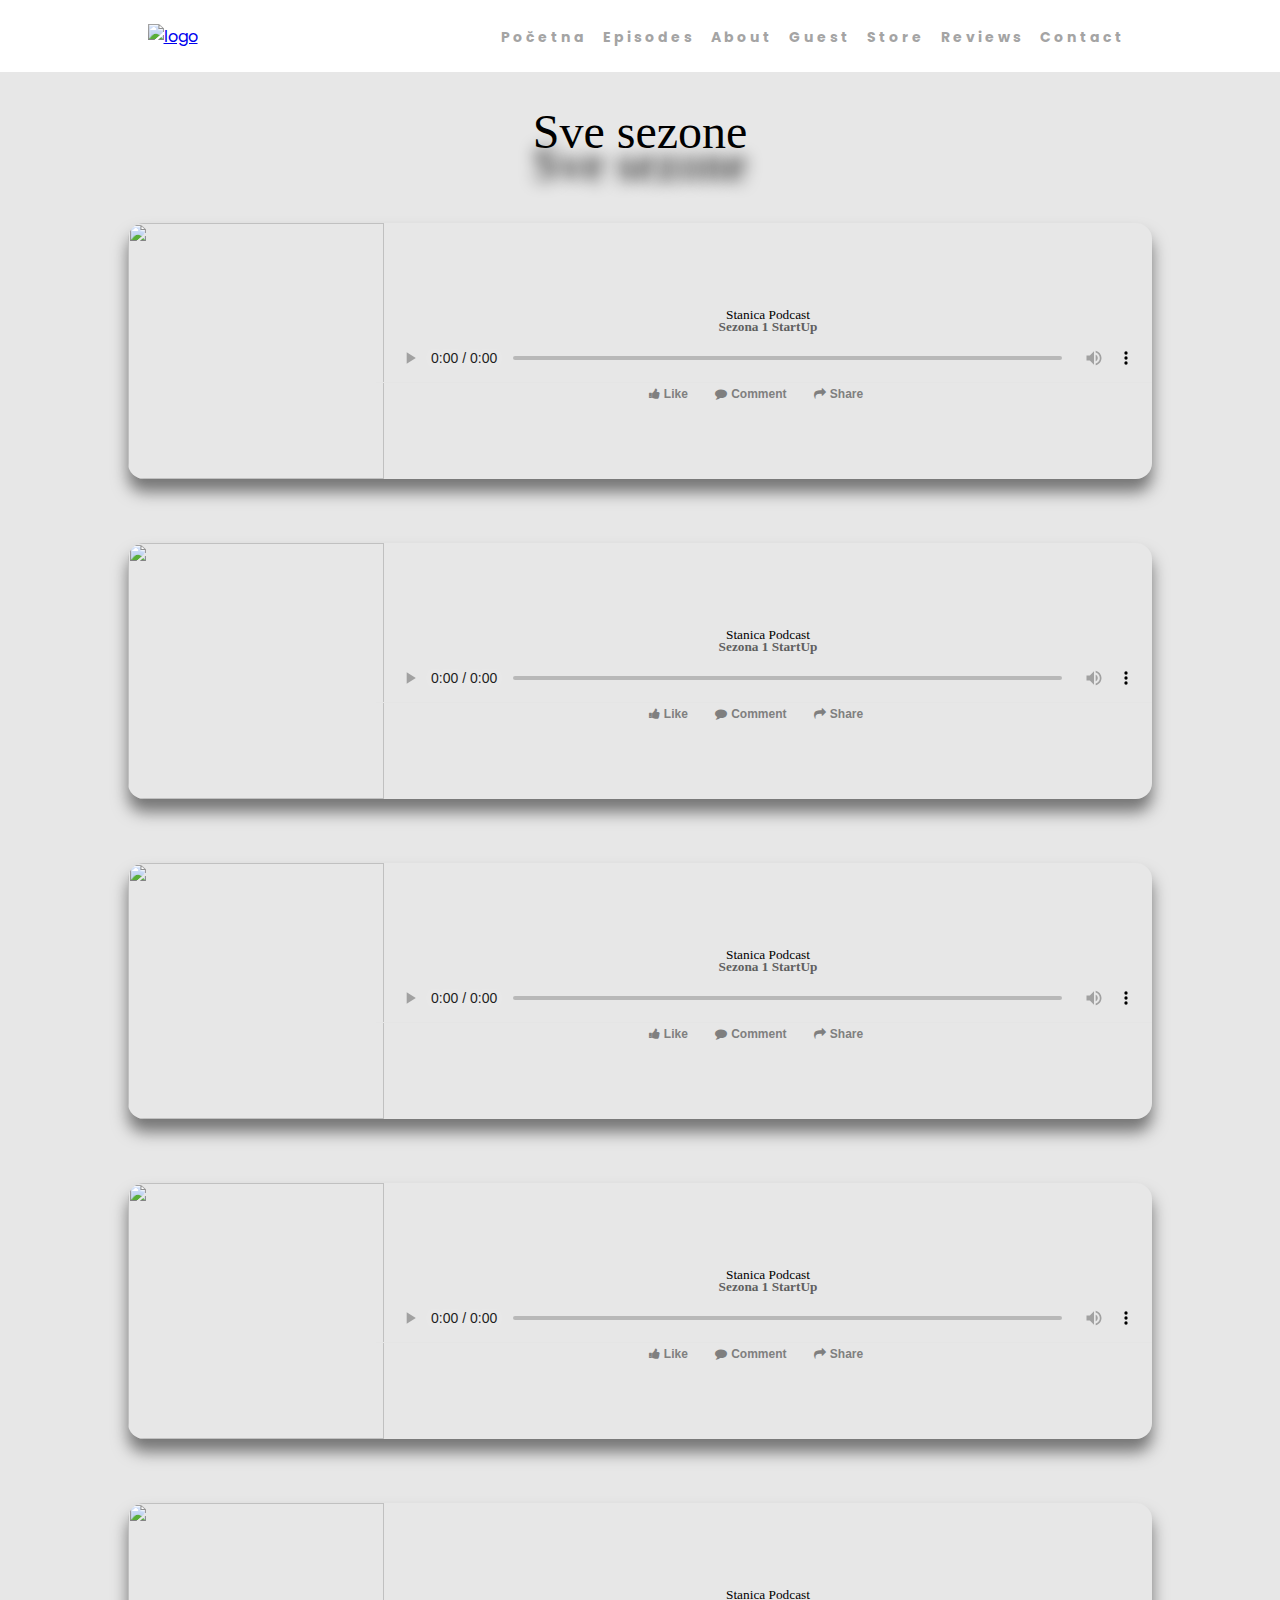
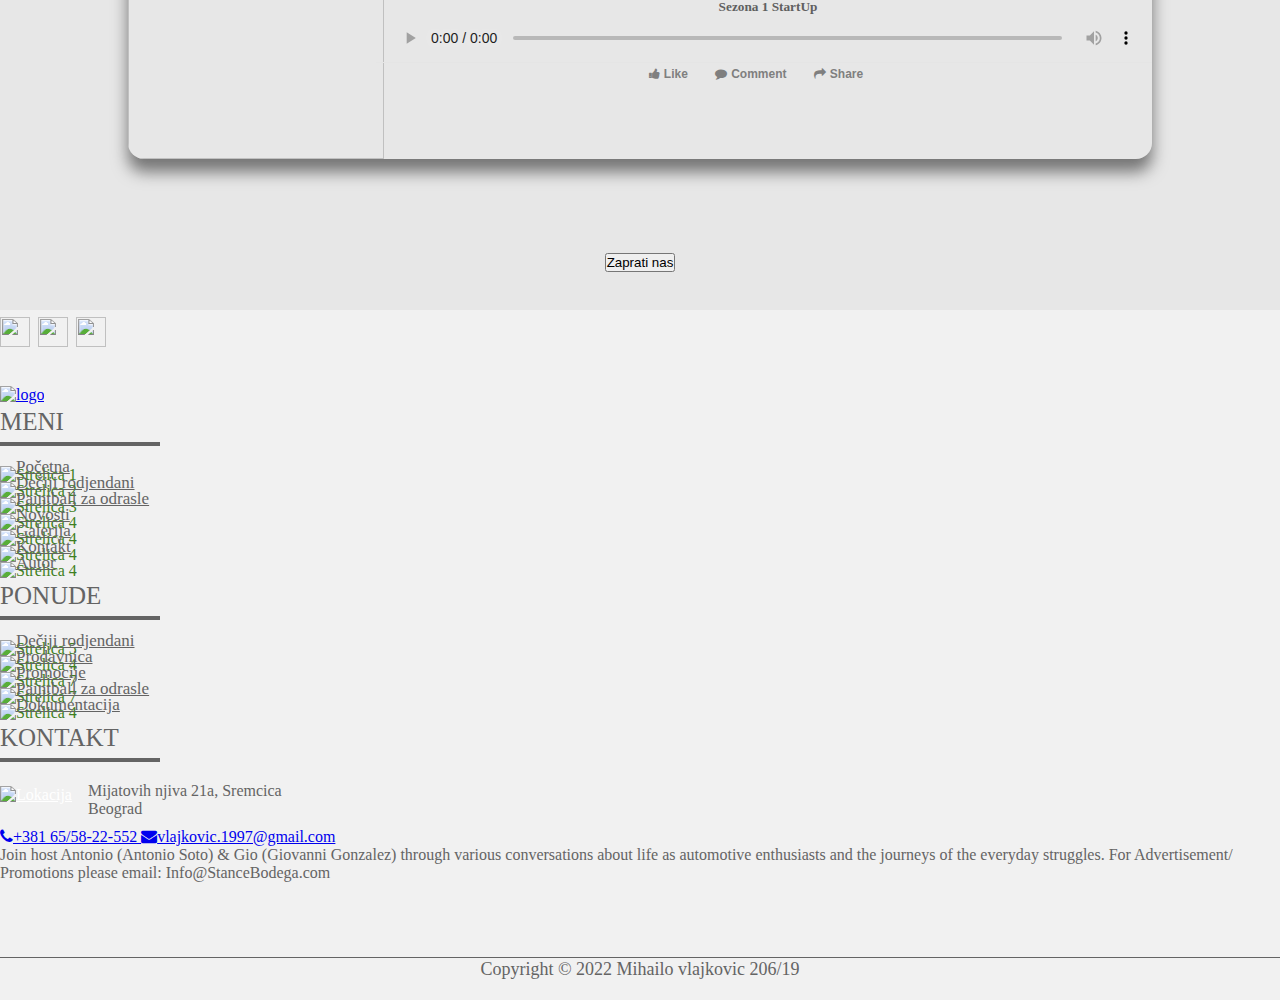
==== epizode.html @ 4d664a3c "Add files via upload" ====
<!DOCTYPE html>
<html lang="en">
    <head>
        <meta charset="UTF-8">
        <meta http-equiv="X-UA-Compatible" content="IE=edge">
        <meta name="viewport" content="width=device-width, initial-scale=1.0">
        <title>Sezone | Stanica Podcast</title>
        <link rel="stylesheet" href="assets/css/style.css" type="text/css">
        <link rel="stylesheet" href="https://cdn.jsdelivr.net/npm/bootstrap@4.5.3/dist/css/bootstrap.min.css" 
        integrity="sha384-TX8t27EcRE3e/ihU7zmQxVncDAy5uIKz4rEkgIXeMed4M0jlfIDPvg6uqKI2xXr2" 
        crossorigin="anonymous">
        <link rel="stylesheet" href="https://netdna.bootstrapcdn.com/font-awesome/4.0.3/css/font-awesome.css">
        <link rel="stylesheet" href="path/to/font-awesome/css/font-awesome.min.css">
        <link rel="preconnect" href="https://fonts.googleapis.com"><link rel="preconnect" href="https://fonts.gstatic.com" crossorigin><link href="https://fonts.googleapis.com/css2?family=Poppins:wght@200&display=swap" rel="stylesheet">
        <link rel="icon" href="img/stance.jpg" type="image/x-icon">
        <script src="https://ajax.aspnetcdn.com/ajax/jQuery/jquery-3.6.0.js"></script>
    </head>
    <body>
        <nav id="nav">
            <div class="logo">
                <a href="index.html"><img src="img/stan.png" alt="logo"></a>
            </div>
            <ul class="nav-links">
                <li><a href="index.html">Početna</a></li>
                <li><a href="epizode.html">Episodes</a></li>
                <li><a href="#">About</a></li>
                <li><a href="#">Guest</a></li>
                <li><a href="#">Store</a></li>
                <li><a href="#">Reviews</a></li>
                <li><a href="#">Contact</a></li>
            </ul>
            <div class="burger">
                <div class="line1"></div>
                <div class="line2"></div>
                <div class="line3"></div>
            </div>
        </nav>
        
        <div class="container-fluid pt-5" id="epizode">
            <div class="heading">Sve sezone</div>
            <div class="podcast-container">
                <div class="box">
                    <div class="image">
                        <img src="img/stance.jpg" alt="">
                    </div>
                    <div class="podcast">
                        <p class="card-text"><small class="text-muted">Stanica Podcast</small></p>
                        <h5 class="card-title"><b>Sezona 1 StartUp</b></h5>
                        <audio src="audio/Chase Atlantic - _Church_ (Official Music Video).webm" controls></audio>
                        <div class="social" id="social-sredina">
                            <div class="social-content center-block"></div>
                            <div class="social-buttons">
                              <span><i class="fa fa-thumbs-up"></i>Like</span>
                              <span><i class="fa fa-comment"></i>Comment</span>
                              <span><i class="fa fa-share"></i>Share</span></div>
                          </div>
                    </div>
                </div>
            </div>

            <div class="podcast-container">
                <div class="box">
                    <div class="image">
                        <img src="img/stance.jpg" alt="">
                    </div>
                    <div class="podcast">
                        <p class="card-text"><small class="text-muted">Stanica Podcast</small></p>
                        <h5 class="card-title"><b>Sezona 1 StartUp</b></h5>
                        <audio src="audio/Chase Atlantic - _Church_ (Official Music Video).webm" controls></audio>
                        <div class="social" id="social-sredina">
                            <div class="social-content center-block"></div>
                            <div class="social-buttons">
                              <span><i class="fa fa-thumbs-up"></i>Like</span>
                              <span><i class="fa fa-comment"></i>Comment</span>
                              <span><i class="fa fa-share"></i>Share</span></div>
                          </div>
                    </div>
                </div>
            </div>

            <div class="podcast-container">
                <div class="box">
                    <div class="image">
                        <img src="img/stance.jpg" alt="">
                    </div>
                    <div class="podcast">
                        <p class="card-text"><small class="text-muted">Stanica Podcast</small></p>
                        <h5 class="card-title"><b>Sezona 1 StartUp</b></h5>
                        <audio src="audio/Chase Atlantic - _Church_ (Official Music Video).webm" controls></audio>
                        <div class="social" id="social-sredina">
                            <div class="social-content center-block"></div>
                            <div class="social-buttons">
                              <span><i class="fa fa-thumbs-up"></i>Like</span>
                              <span><i class="fa fa-comment"></i>Comment</span>
                              <span><i class="fa fa-share"></i>Share</span></div>
                          </div>
                    </div>
                </div>
            </div>


            <div class="podcast-container">
                <div class="box">
                    <div class="image">
                        <img src="img/stance.jpg" alt="">
                    </div>
                    <div class="podcast">
                        <p class="card-text"><small class="text-muted">Stanica Podcast</small></p>
                        <h5 class="card-title"><b>Sezona 1 StartUp</b></h5>
                        <audio src="audio/Chase Atlantic - _Church_ (Official Music Video).webm" controls></audio>
                        <div class="social" id="social-sredina">
                            <div class="social-content center-block"></div>
                            <div class="social-buttons">
                              <span><i class="fa fa-thumbs-up"></i>Like</span>
                              <span><i class="fa fa-comment"></i>Comment</span>
                              <span><i class="fa fa-share"></i>Share</span></div>
                          </div>
                    </div>
                </div>
            </div>


            <div class="podcast-container">
                <div class="box">
                    <div class="image">
                        <img src="img/stance.jpg" alt="">
                    </div>
                    <div class="podcast">
                        <p class="card-text"><small class="text-muted">Stanica Podcast</small></p>
                        <h5 class="card-title"><b>Sezona 1 StartUp</b></h5>
                        <audio src="audio/Chase Atlantic - _Church_ (Official Music Video).webm" controls></audio>
                        <div class="social" id="social-sredina">
                            <div class="social-content center-block"></div>
                            <div class="social-buttons">
                              <span><i class="fa fa-thumbs-up"></i>Like</span>
                              <span><i class="fa fa-comment"></i>Comment</span>
                              <span><i class="fa fa-share"></i>Share</span></div>
                          </div>
                    </div>
                </div>
            </div>
        
            <div class="heading">
                <button class="btn btn-dark btn-lg center-block loadMore">Zaprati nas</button>
            </div>


        <!--Footer-->
        <!--FOOTER-->
        <footer>
            <div class="footer ">
                <div class="container">
                    <div class="row">
                        <div class="col-xl-12 col-lg-12 col-md-12 col-sm-12 ">
                            <div class="row">
                                <div class="col-xl-3 col-lg-3 col-md-6 col-sm-6 ">
                                    <div class="address">
                                        <ul class="social_link">
                                            <li><a href="https://www.facebook.com/Paintball-zone-782758795267621"><img src="img/fb.png"></a></li>
                                            <!-- <li><a href="#!"><img src="icon/tw.png"></a></li> -->
                                            <li><a href="https://www.instagram.com/paintballsremcica/?hl=sr"><img src="img/lin(2).png"></a></li>
                                            <li><a href="mailto:vlajkovic.1997@gmail.com"><img src="img/instagram.png"></a></li>
                                        </ul>
                                        <div class="logo">
                                            <a href="index.php"> <img src="img/stan.png" alt="logo"/></a>
                                        </div>
                                    </div>
                                </div>
                                <div class="col-lg-3 col-md-6 col-sm-6">
                                    <div class="address">
                                        <h3>Meni </h3>
                                        <ul class="Menu_footer">
                                            <li><img src="img/3.png" alt="Strelica 1"> <a href="index.php" id="active">Početna</a> </li>
                                            <li><img src="img/3.png" alt="Strelica 2"> <a href="rodjendani.php">Dečiji rodjendani</a> </li>
                                            <li><img src="img/3.png" alt="Strelica 3"> <a href="regularni-paintball.php">Paintball za odrasle</a> </li>
                                            <li><img src="img/3.png" alt="Strelica 4"> <a href="blog.php">Novosti</a> </li>
                                            <li><img src="img/3.png" alt="Strelica 4"> <a href="galerija.php">Galerija</a> </li>
                                            <li><img src="img/3.png" alt="Strelica 4"> <a href="kontakt.php">Kontakt</a> </li>
                                            <li><img src="img/3.png" alt="Strelica 4"> <a href="autor.php">Autor</a> </li>
                                        </ul>
                                    </div>
                                </div>
                                <div class="col-lg-3 col-md-6 col-sm-6">
                                    <div class="address">
                                        <h3>Ponude</h3>
                                        <ul class="Links_footer">
                                            <li class="active"><img src="img/3.png" alt="Strelica 5"> <a href="rodjendani.php">Dečiji rodjendani</a></li>
                                            <li><img src="img/3.png" alt="Strelica 4"> <a href="paintball-shop.php">Prodavnica</a> </li>
                                            <li><img src="img/3.png" alt="Strelica 7"> <a href="airsoft.html">Promocije</a> </li>
                                            <li><img src="img/3.png" alt="Strelica 7"> <a href="regularni-paintball.php">Paintball za odrasle</a> </li>
                                            <li><img src="img/3.png" alt="Strelica 4"> <a href="DOKUMENTACIJA.pdf">Dokumentacija</a> </li>
                                        </ul>
                                    </div>
                                </div>

                                <div class="col-lg-3 col-md-6 col-sm-6 ">
                                    <div class="address">
                                        <h3>KONTAKT </h3>
                                        <ul class="loca">
                                            <li>
                                                <a href="kontakt.html"><img src="img/loc.png" alt="Lokacija" /></a>Mijatovih njiva 21a, Sremcica
                                                <br>Beograd</li>
                                            <!-- <li>
                                                <a href="#"><img src="icon/email.png" alt="#" /></a>sportname99@gmail.com </li>
                                            <li>
                                                <a href="kontakt.html"><img src="icon/call.png" alt="#" /></a>+381 63/83-02-755</li> -->
                                        </ul>
                                        <a href="tel:+381 65/58-22-552" class="tm-contact-link">
                                            <i class="fa fa-phone tm-contact-icon"></i>+381 65/58-22-552
                                        </a>
                                        <a href="mailto:vlajkovic.1997@gmail.com" class="tm-contact-link">
                                            <i class="fa fa-envelope tm-contact-icon"></i>vlajkovic.1997@gmail.com
                                        </a>
                                    </div>
                                </div>
                                <div class="card-body">
                                    <p class="card-text">Join host Antonio (Antonio Soto) &amp; Gio (Giovanni Gonzalez) through various conversations about life as automotive enthusiasts and the journeys of the everyday struggles. For Advertisement/ Promotions please email: Info@StanceBodega.com</p>
                                </div>
                            </div>
                        </div>

                    </div>

                </div>
                <div class="copyright">
                    <div class="container">
                        <p>Copyright © 2022 Mihailo vlajkovic 206/19</a>
                    </div>
                </div>
            </div>
        </footer>
    </body>
</html>
---- assets/css/style.css ----
*{
    margin: 0px;
    padding: 0px;
    box-sizing: border-box;
}

#nav{
    display: flex;
    justify-content: space-around;
    align-items: center;
    min-height: 8vh;
    font-family: 'Poppins', sans-serif;
}


.logo img{
    width: 180px;
    height: 180px;
}

.nav-links{
    display: flex;
    justify-content: space-around;
    width: 50%;
}

.nav-links li{
    list-style-type: none;
}

.nav-links a{
    color: rgb(164, 164, 164);
    text-decoration: none;
    letter-spacing: 3px;
    font-weight: bold;
    font-size: 14px;
}

.burger{
    display: none;
    cursor: pointer;
}

.burger div{
    width: 25px;
    height: 3px;
    background-color: rgb(164, 164, 164);
    margin: 5px;
}


@media screen and (max-width: 1024px) {
    .nav-links{
        width: 60%;
    }
}

@media screen and (max-width: 768px) {
    body{
        overflow-x: hidden;
    }
    #proba{
        display: block !important;
    }
    #nestani{
        display: none;
    }
    .nav-links{
        position: absolute;
        right: 0px;
        height: 92vh;
        top: 22vh;
        background-color: rgb(44, 91, 78);
        display: flex;
        flex-direction: column;
        align-items: center;
        width: 50%;
        transform: translateX(100%);
        transition: transform 0.5s ease-in;
    }
    .nav-links li{
        opacity: 0;
    }
    .burger{
        display: block;
    }
}


.nav-active{
    transform: translateX(0%);
}

@keyframes navLinkFade {
    from{
        opacity: 0;
        transform: translateX(50px);
    }
    to{
        opacity: 1;
        transform: translateX(0px);
    }
}


/**Kraj Nav dela***/


#all{
    width: 100%;
    background-color: rgb(231, 231, 231);
    border: none;
}

#all p{
    color: rgb(100, 100, 100);
}

#white{
    background-color: rgb(255, 255, 255);
    border-radius: 15px;
    padding: 5%;
}

#dugme{
    background-color: #2b5a4c;
    border: 1px solid #2b5a4c;
    border-radius: 10px;
    padding: 3% 7%;
}

#dugme:hover{
  background-color: #337763;
  border: 1px solid #337763;
}

#dugme1{
    background-color: #2b5a4c;
    border: 1px solid #2b5a4c;
    border-radius: 10px;
    padding: 2% 30%;
}

#dugme1:hover{
  background-color: #337763;
  border: 1px solid #337763;
}

#proba{
    display: flex;
    justify-content: space-around;
    align-items: center;
}




/* Facebook kartica */
.f-card {
  background-color:white;
  /*height:400px;*/
  width:502px;
  border: 1px solid #d0d1d5;
  border-radius:3px;
  margin: auto;
  margin-bottom:10px;
  padding: 12px; 
  
  box-shadow: 0 0 5px rgba(0, 0, 0, .30); /* Not original, just a test */
}

.header {
  margin-bottom:17px;
}

.co-logo {
  /*display:block;*/
  float:left;
  margin-right:8px;
  
  width:40px;
  height:40px;
}

.co-name > a {
  font-family: Helvetica;
  font-size:14px;
  font-weight: bold;
  line-height: 1.38;
  color: #365899;
  text-decoration:none;
  
  margin-bottom:2px;
}

.co-name > a:hover {
  text-decoration:underline;
}

.time {
  font-family: Helvetica;
  font-size:12px;
  color: #90949c;
}

.time > a {
  color: #90949c;
  text-decoration:none;
}

.time > a:hover {
  text-decoration:underline;
}

.options {
  font-family: Helvetica;
  font-size:12px;
  color: #e5e5e5;
  float:right;
}

.options:hover {
  color: black; /* Fallback */
  color: rgba(0, 0, 0, .30);
}

.content {
  clear:both;
  font-family: Helvetica, sans-serif;
  font-size:14px;
  line-height: 1.38;
}

.reference {
  width:476px;
}
.reference-thumb {
  display:block;
  width:476px;
  height:249px;
}

.reference-content {
  border: 2px solid black;
  border: 2px solid rgba(0, 0, 0, .1);
  border-top: 0;
  padding: 10px 12px 10px 12px;
}

.reference:hover .reference-content {
  border-color: black; /* Fallback */
  border-color: rgba(0, 0, 0, .15);
}

.reference-title {
  font-family: Georgia;
  font-size: 18px;
  font-weight: 500;
  line-height: 22px;
  
  margin-bottom:5px;
}

.reference-subtitle {
  font-family: Helvetica;
  font-size:12px;
  line-height: 16px; 
}

.reference-font {
  color: #90949c;
  font-family: Helvetica;
  font-size: 11px;
  line-height: 11px;
  text-transform: uppercase;

  padding-top:9px; 
}

.social {
  margin-top:12px;
}
.social-buttons {
  color: #7f7f7f;
  font-family: Helvetica;
  font-size: 12px;
  font-weight:bold;
  line-height:14px;
  
  border-top:1px solid #e5e5e5;
  padding-top:4px;
  
}

.social-buttons span {
  font-size: 12px;
  margin-right:20px;
  padding:4px 4px 4px 0;
}

.social-buttons span:hover {
  text-decoration:underline;
  cursor:pointer;
}

.social-buttons span i {
  padding-right:4px;
}


#scrool{
    overflow-y: scroll;
}
/*Kraj Facebook kartica */


#fader{
  position: relative;
}

#fader #to{
  display: none;
  position: absolute;
  left: 0;
}

#fader img{
  width: 210px;
  height: 200px;
}

/** footer **/
.footer {
    background: #f1f1f1;
    color: rgb(100, 100, 100);
  }
  
  .footer h2 {
    /* color: #fff; */
    font-size: 40px;
    line-height: 40px;
    text-align: center;
  }
  
  .footer .address h3 {
    /* color: #fff; */
    font-size: 25px;
    line-height: 35px;
    font-weight: 500;
    text-transform: uppercase;
    padding-bottom: 20px;
    padding-bottom: 3px;
    border-bottom: rgb(100, 100, 100) solid 4px;
    margin-bottom: 20px;
    width: 160px;
  }
  
  .location_section {
    /* background-color: #fff; */
    margin-bottom: 40px;
    border-radius: 10px;
    padding: 20px 35px;
  }
  
  .news {
    padding-bottom: 50px;
    padding-top: 15px;
  }
  
  .news .newslatter {
    padding: 14px 15px;
    -webkit-box-shadow: inherit;
            box-shadow: inherit;
    width: 70%;
    font-size: 19px;
  }
  
  .submit {
    padding: 14px 45px;
    border: rgb(100, 100, 100) solid 1px;
    /* background: #f28b24; */
    /* color: #fff; */
    margin-left: -5px;
    font-weight: 500;
    font-size: 19px;
    max-width: 271px;
    width: 100%;
  }
  
  .submit:hover {
    background: rgb(100, 100, 100);
    border: #d2cece solid 1px;
    color: rgb(100, 100, 100);
  }
  
  ul.social_link {
    padding-bottom: 35px;
    padding-top: 7px;
    display: block;
  }
  
  ul.social_link li {
    display: inline-block;
    padding-right: 4px;
  }
  
  ul.social_link li a img {
    width: 30px;
    height: 30px;
  }
  
  ul.social_link li a img:hover {
    /* background-color: #f28b24; */
    border-radius: 20px;
  }
  
  ul.Menu_footer li {
    padding-bottom: 5px;
    display: block;
    color: #3e7f21;
  }
  
  ul.Menu_footer li a {
    display: block;
    /* color: #fff; */
    color: rgb(100, 100, 100);
    font-size: 17px;
    padding-left: 16px;
    margin-top: -27px;
  }
  
  ul.Menu_footer li a:hover {
    color: rgb(100, 100, 100);
  }
  
  ul.Links_footer {
    list-style: none;
    margin: 0;
    padding: 0;
    width: 100%;
    float: left;
  }
  
  ul.Links_footer li a {
    display: block;
    color: rgb(100, 100, 100);
    font-size: 17px;
    padding-left: 16px;
    margin-top: -27px;
  }
  
  ul.Links_footer li a:hover {
    color: rgb(100, 100, 100);
  }
  
  ul.Links_footer li {
    padding-bottom: 5px;
    color: #3e7f21;
    display: block;
  }
  
  ul.loca li {
    color: rgb(100, 100, 100);
    padding-bottom: 10px;
    display: -webkit-box;
    display: -ms-flexbox;
    display: flex;
    font-size: 16px;
    -ms-flex-wrap: wrap;
        flex-wrap: wrap;
  }
  
  ul.loca li a {
    padding-right: 16px;
    color: #fff;
    margin-top: 4px;
  }
  
  .copyright {
    padding: 20px 0px;
    margin-top: 55px;
    /* background-color: #fff; */
  }
  
  .copyright p {
    color: rgb(100, 100, 100);
    font-size: 18px;
    line-height: 22px;
    text-align: center;
    border-top: rgb(100, 100, 100) solid 1px;
  }
  
  .copyright a {
    color: #000;
  }
  
  .copyright a:hover {
    color: rgb(100, 100, 100);
  }
  
  /** end footer **/



/* Episode deo */

#epizode{
  width: 100%;
    background-color: rgb(231, 231, 231);
    border: none;
}

#epizode .heading{
  font-size: 3rem;
  padding: 2rem 0;
  text-align: center;
  text-shadow: 0 2rem 1rem #000;
}

#epizode .podcast-container{
  display: flex;
  align-items: center;
  flex-flow: column;

}

#epizode .podcast-container .box{
  height: 16rem;
  width: 80%;
  display: flex;
  align-items: center;
  background-color: rgb(231, 231, 231);
  border-radius: 1rem;
  box-shadow: 0 0.8rem 1rem #757575;
  overflow: hidden;
  margin: 2rem;
}


#epizode .podcast-container .box .image{
  height: 100%;
  width: 25%;
}

#epizode .podcast-container .box .image img{
  height: 100%;
  width: 100%;
  object-fit: cover;
}


#epizode .podcast-container .box .podcast{
  width: 75%;
}

.podcast p{
  text-align: center;
  margin: -0.5%;
}

.podcast #social-sredina{
  text-align: center;
  margin: -1%;
}

.podcast h5{
  margin: -1%;
  font-weight: bold;
  text-align: center;
  color: #606060;
  padding: 0.5%;
}

/* #social-sredina{
  text-align: center;
} */

#epizode .podcast-container .box .podcast audio{
  width: 100%;
  outline: none;
}

#epizode .podcast-container .box .podcast audio::-webkit-media-controls-enclosure{
  background: none;
}

@media (max-width: 600px){

  #epizode .podcast-container .box{
    height: 27rem;
    width: 90%;
    flex-flow: column;
  }

  #epizode .podcast-container .box .image{
    height: 70%;
    width: 100%;
  }

  #epizode .podcast-container .box .podcast{
    height: 20%;
    width: 100%;
  }
  
}
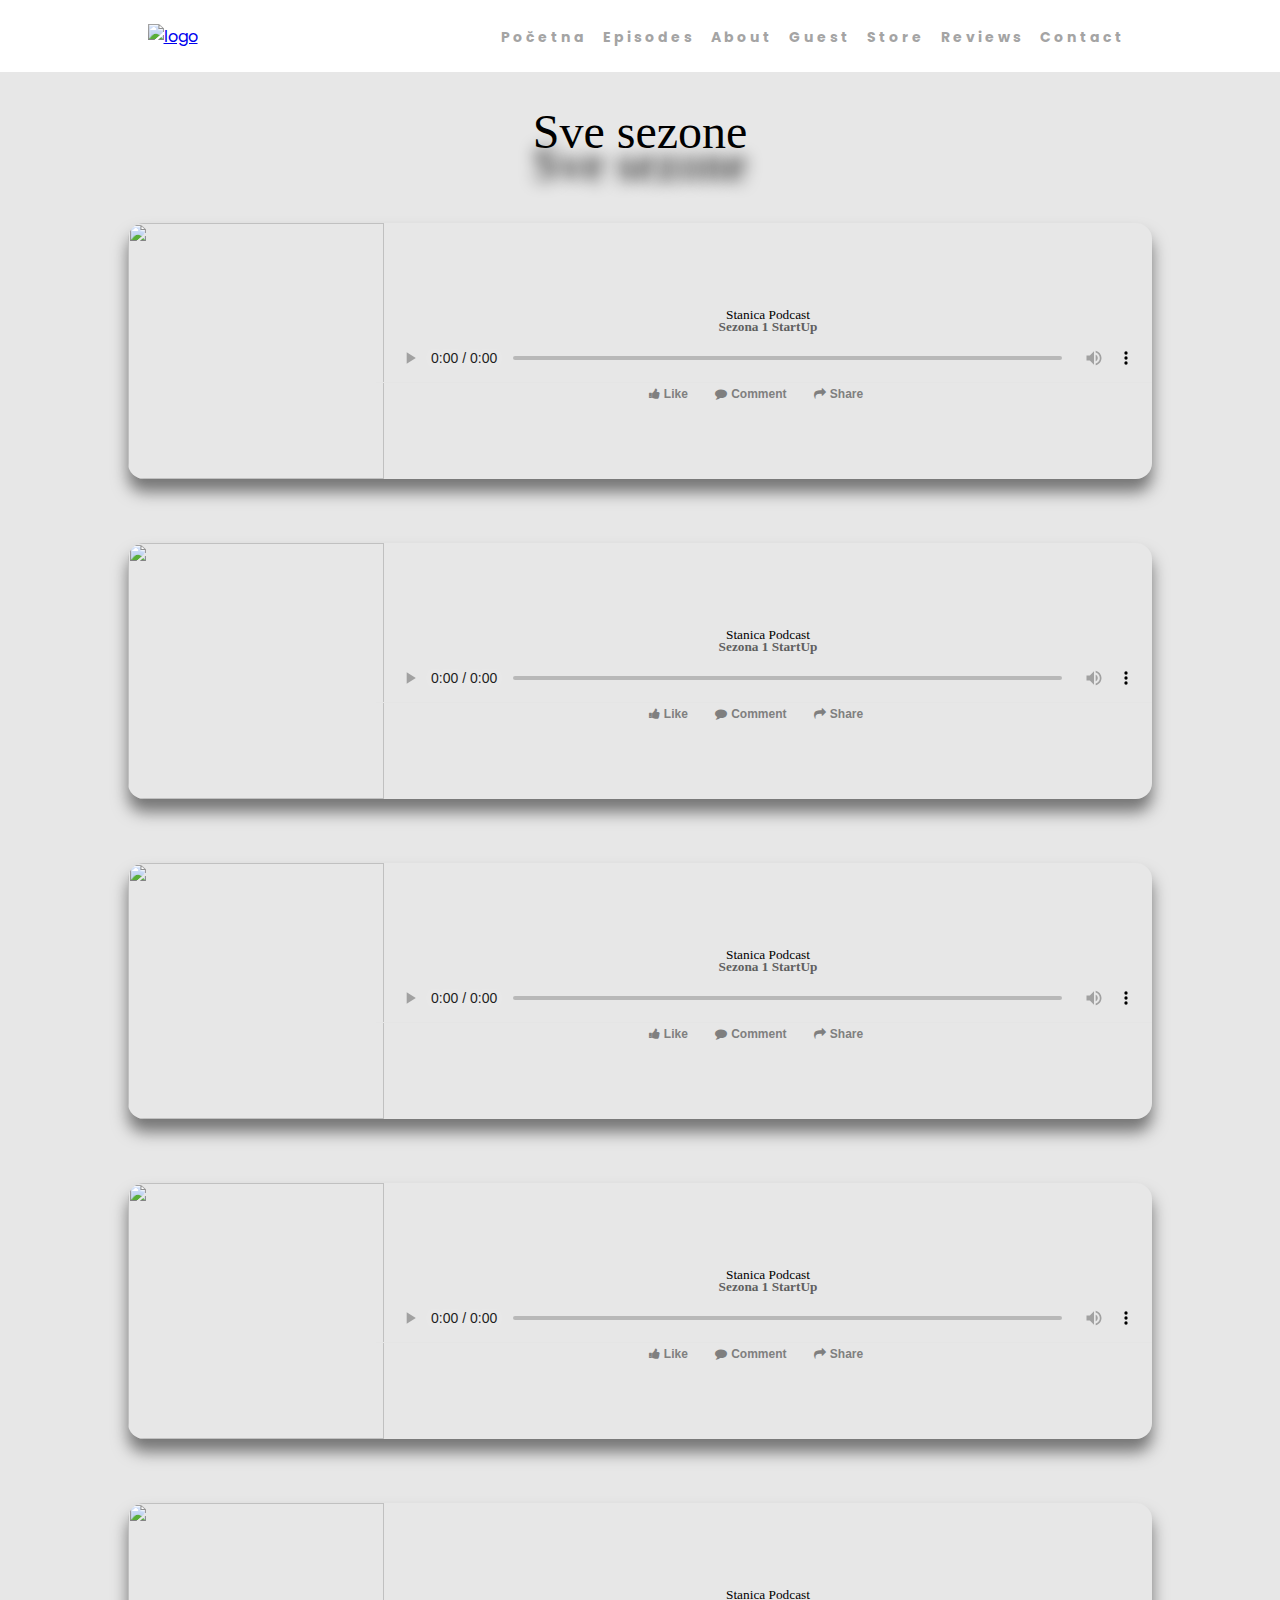
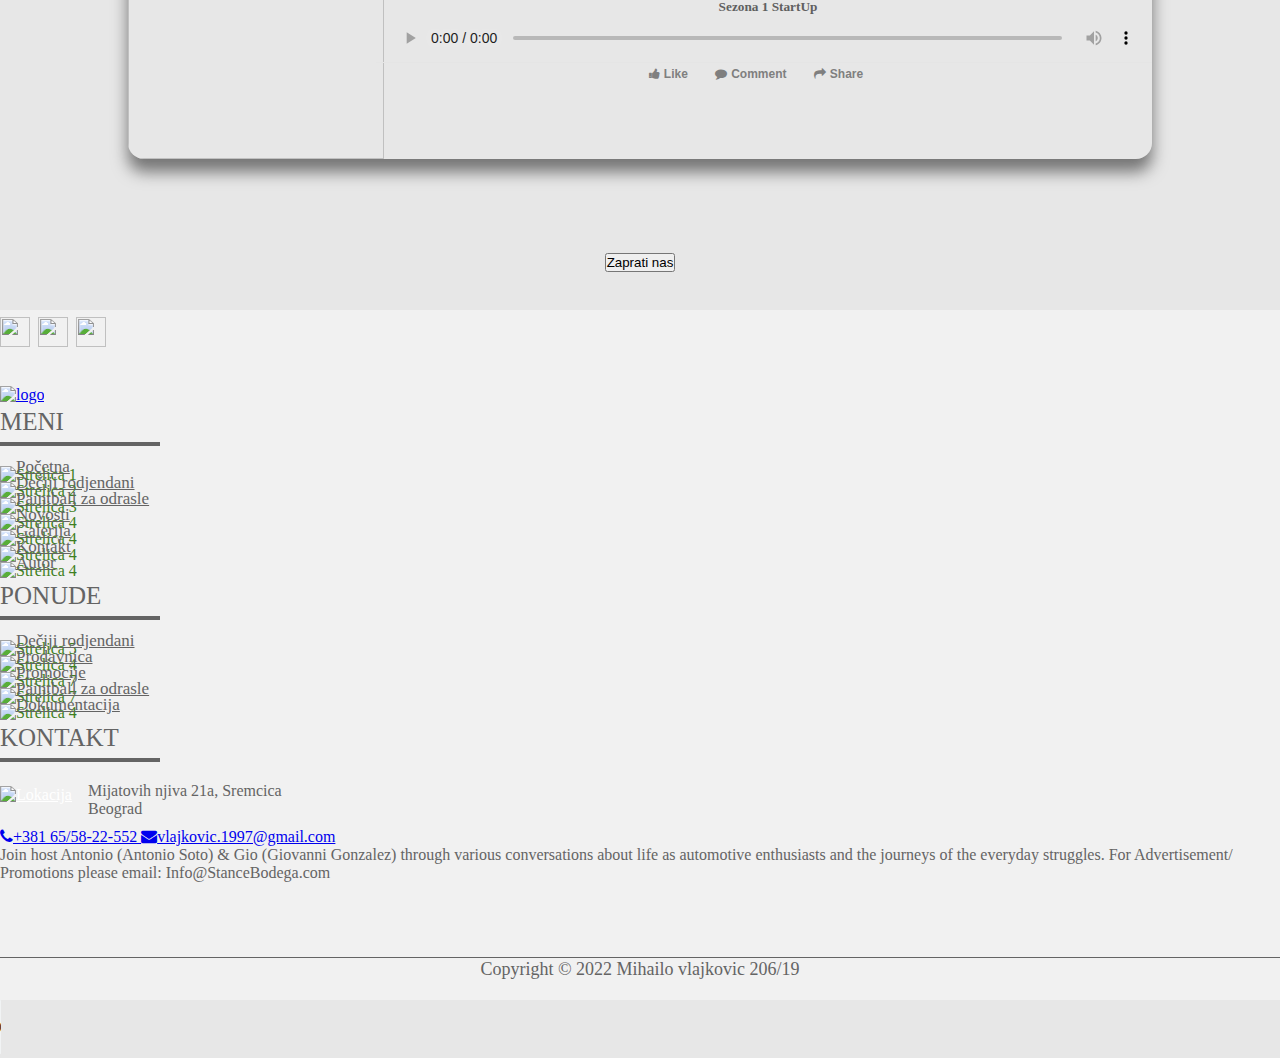
==== commit d77f4a27: "Update epizode.html" ====
--- a/epizode.html
+++ b/epizode.html
@@ -18,7 +18,7 @@
     <body>
         <nav id="nav">
             <div class="logo">
-                <a href="index.html"><img src="img/stan.png" alt="logo"></a>
+                <a href="index.html"><img src="img/play-podcast.png" alt="logo"></a>
             </div>
             <ul class="nav-links">
                 <li><a href="index.html">Početna</a></li>
@@ -68,12 +68,13 @@
                         <h5 class="card-title"><b>Sezona 1 StartUp</b></h5>
                         <audio src="audio/Chase Atlantic - _Church_ (Official Music Video).webm" controls></audio>
                         <div class="social" id="social-sredina">
-                            <div class="social-content center-block"></div>
-                            <div class="social-buttons">
-                              <span><i class="fa fa-thumbs-up"></i>Like</span>
-                              <span><i class="fa fa-comment"></i>Comment</span>
-                              <span><i class="fa fa-share"></i>Share</span></div>
-                          </div>
+                            <div class="social-content center-block">
+                                <div class="social-buttons">
+                                  <span><i class="fa fa-thumbs-up"></i>Like</span>
+                                  <span><i class="fa fa-comment"></i>Comment</span>
+                                  <span><i class="fa fa-share"></i>Share</span></div>
+                              </div>
+                            </div>
                     </div>
                 </div>
             </div>
@@ -230,4 +231,5 @@
             </div>
         </footer>
     </body>
-</html>+</html>
+ <audio src="audio/Chase Atlantic - _Church_ (Official Music Video).webm" controls></audio>
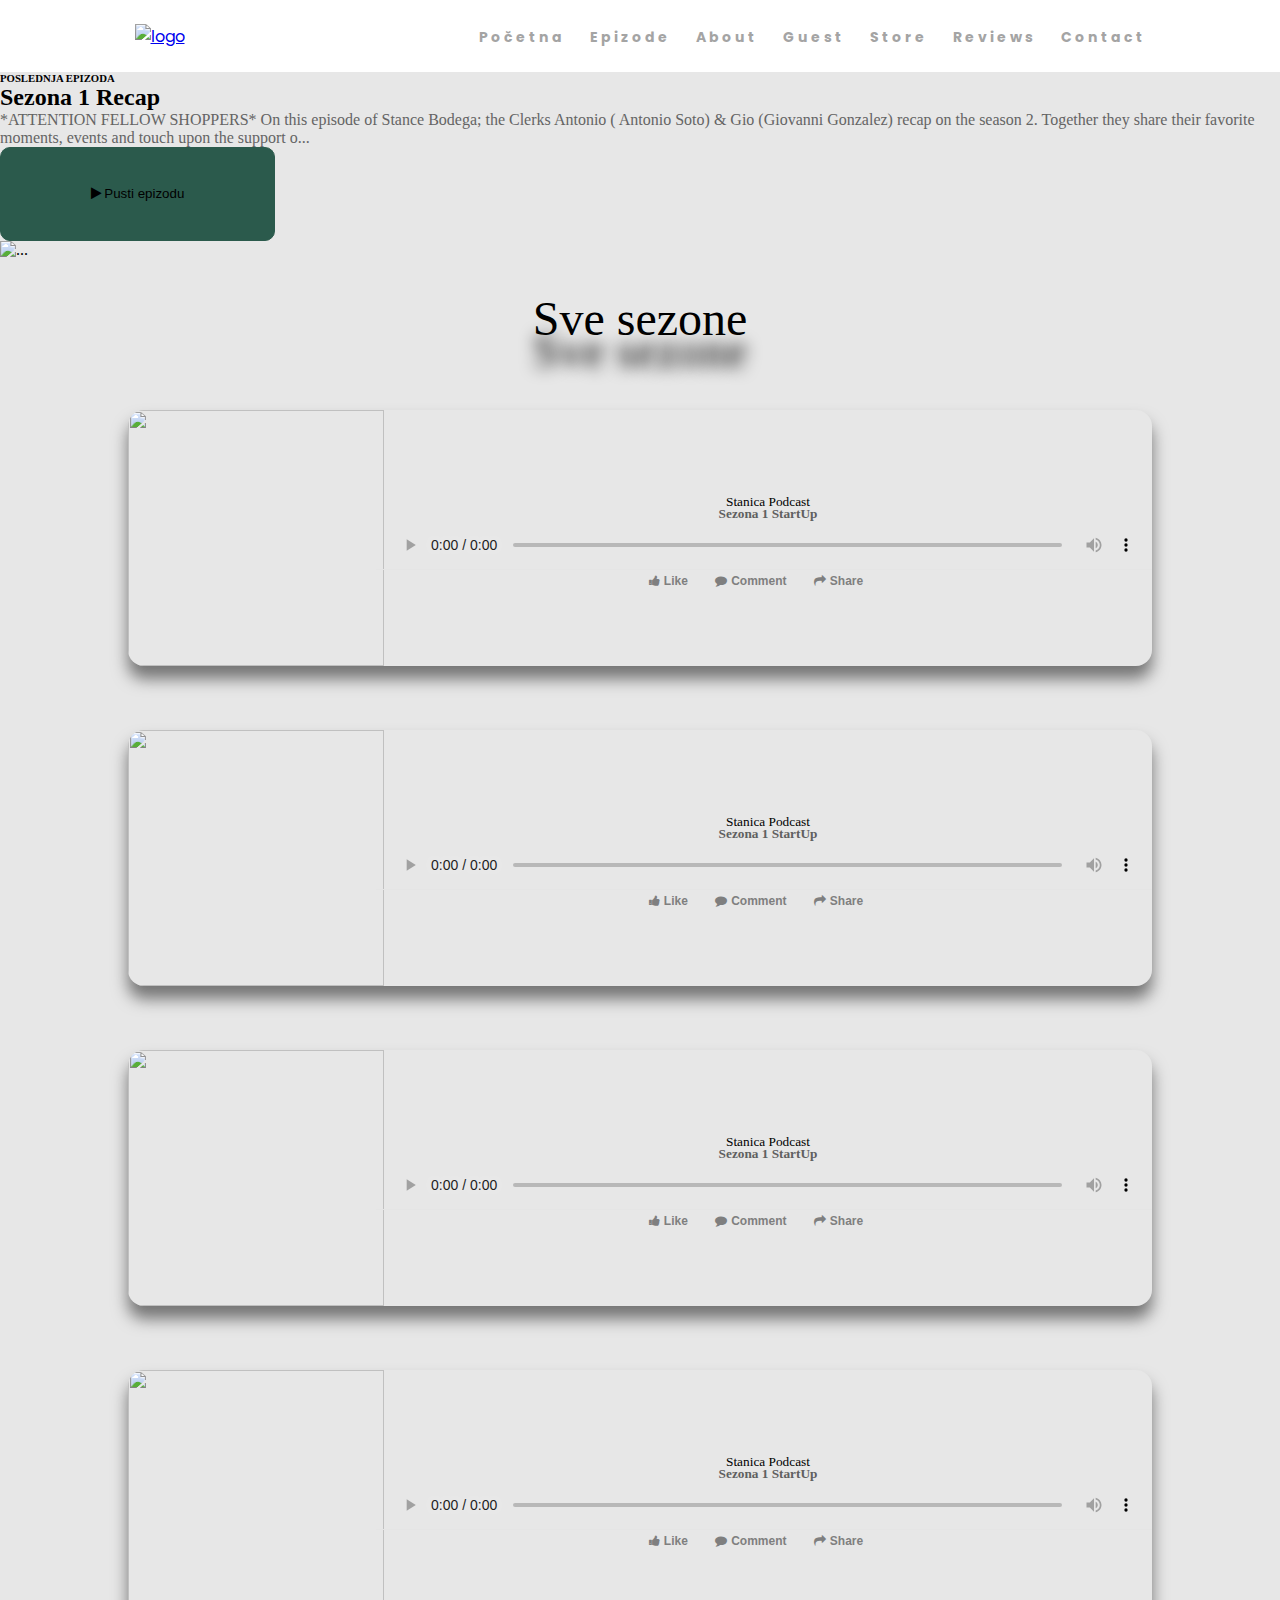
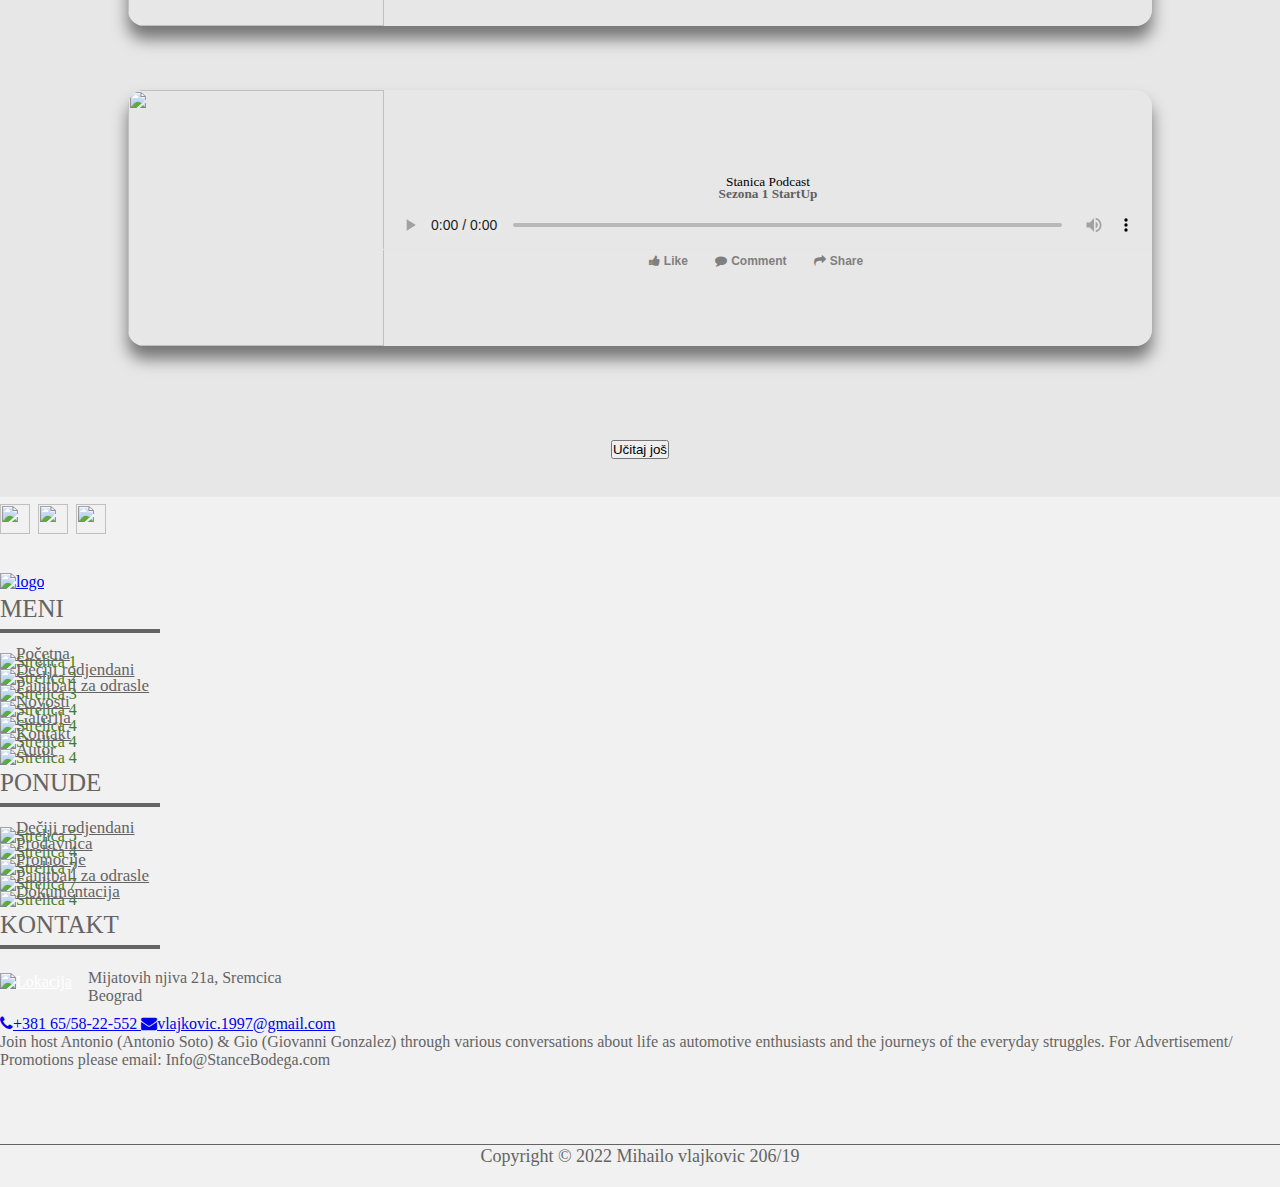
==== commit 6de43be1: "Add files via upload" ====
--- a/epizode.html
+++ b/epizode.html
@@ -20,21 +20,46 @@
             <div class="logo">
                 <a href="index.html"><img src="img/play-podcast.png" alt="logo"></a>
             </div>
-            <ul class="nav-links">
-                <li><a href="index.html">Početna</a></li>
-                <li><a href="epizode.html">Episodes</a></li>
-                <li><a href="#">About</a></li>
-                <li><a href="#">Guest</a></li>
-                <li><a href="#">Store</a></li>
-                <li><a href="#">Reviews</a></li>
-                <li><a href="#">Contact</a></li>
-            </ul>
+            <div id="burger-meni">
+                <ul  class="nav-links">
+                    <li><a href="index.html">Početna</a></li>
+                    <li><a href="epizode.html">Epizode</a></li>
+                    <li><a href="#">About</a></li>
+                    <li><a href="#">Guest</a></li>
+                    <li><a href="#">Store</a></li>
+                    <li><a href="#">Reviews</a></li>
+                    <li><a href="#">Contact</a></li>
+                </ul>
+            </div>
             <div class="burger">
                 <div class="line1"></div>
                 <div class="line2"></div>
                 <div class="line3"></div>
             </div>
         </nav>
+        <div class="container-fluid pt-5"  id="all">
+            <div class="row px-xl-5">
+                <div class="card mb-3" id="all">
+                    <div class="row g-0">
+                        <div class="col-md-8">
+                            <div class="card-body">
+                                <h6 class="card-title"><b>POSLEDNJA EPIZODA</b></h6>
+                                <h2 class="card-title"><b>Sezona 1 Recap</b></h2>
+                                <p class="card-text">*ATTENTION FELLOW SHOPPERS* On this episode of Stance Bodega; the Clerks Antonio ( Antonio Soto) & Gio (Giovanni Gonzalez) recap on the season 2. Together they share their favorite moments, events and touch upon the support o...</p>
+                                <a href="epizode.html">
+                                    <button type="button" class="btn btn-success btn-lg" id="dugme"><i class="fa fa-solid fa-play"></i> Pusti epizodu</button>
+                                </a>
+                            </div>
+                        </div>
+                        <div class="col-md-3" id="nestani">
+                            <img src="img/stance.jpg" class="img-fluid rounded-start" alt="...">
+                        </div>
+                    </div>
+                </div>
+            </div>
+        </div>
+
+
         
         <div class="container-fluid pt-5" id="epizode">
             <div class="heading">Sve sezone</div>
@@ -68,83 +93,86 @@
                         <h5 class="card-title"><b>Sezona 1 StartUp</b></h5>
                         <audio src="audio/Chase Atlantic - _Church_ (Official Music Video).webm" controls></audio>
                         <div class="social" id="social-sredina">
-                            <div class="social-content center-block">
-                                <div class="social-buttons">
-                                  <span><i class="fa fa-thumbs-up"></i>Like</span>
-                                  <span><i class="fa fa-comment"></i>Comment</span>
-                                  <span><i class="fa fa-share"></i>Share</span></div>
-                              </div>
-                            </div>
-                    </div>
-                </div>
-            </div>
-
-            <div class="podcast-container">
-                <div class="box">
-                    <div class="image">
-                        <img src="img/stance.jpg" alt="">
-                    </div>
-                    <div class="podcast">
-                        <p class="card-text"><small class="text-muted">Stanica Podcast</small></p>
-                        <h5 class="card-title"><b>Sezona 1 StartUp</b></h5>
-                        <audio src="audio/Chase Atlantic - _Church_ (Official Music Video).webm" controls></audio>
-                        <div class="social" id="social-sredina">
-                            <div class="social-content center-block"></div>
-                            <div class="social-buttons">
-                              <span><i class="fa fa-thumbs-up"></i>Like</span>
-                              <span><i class="fa fa-comment"></i>Comment</span>
-                              <span><i class="fa fa-share"></i>Share</span></div>
-                          </div>
-                    </div>
-                </div>
-            </div>
-
-
-            <div class="podcast-container">
-                <div class="box">
-                    <div class="image">
-                        <img src="img/stance.jpg" alt="">
-                    </div>
-                    <div class="podcast">
-                        <p class="card-text"><small class="text-muted">Stanica Podcast</small></p>
-                        <h5 class="card-title"><b>Sezona 1 StartUp</b></h5>
-                        <audio src="audio/Chase Atlantic - _Church_ (Official Music Video).webm" controls></audio>
-                        <div class="social" id="social-sredina">
-                            <div class="social-content center-block"></div>
-                            <div class="social-buttons">
-                              <span><i class="fa fa-thumbs-up"></i>Like</span>
-                              <span><i class="fa fa-comment"></i>Comment</span>
-                              <span><i class="fa fa-share"></i>Share</span></div>
-                          </div>
-                    </div>
-                </div>
-            </div>
-
-
-            <div class="podcast-container">
-                <div class="box">
-                    <div class="image">
-                        <img src="img/stance.jpg" alt="">
-                    </div>
-                    <div class="podcast">
-                        <p class="card-text"><small class="text-muted">Stanica Podcast</small></p>
-                        <h5 class="card-title"><b>Sezona 1 StartUp</b></h5>
-                        <audio src="audio/Chase Atlantic - _Church_ (Official Music Video).webm" controls></audio>
-                        <div class="social" id="social-sredina">
-                            <div class="social-content center-block"></div>
-                            <div class="social-buttons">
-                              <span><i class="fa fa-thumbs-up"></i>Like</span>
-                              <span><i class="fa fa-comment"></i>Comment</span>
-                              <span><i class="fa fa-share"></i>Share</span></div>
-                          </div>
-                    </div>
-                </div>
+                            <div class="social-content center-block"></div>
+                            <div class="social-buttons">
+                              <span><i class="fa fa-thumbs-up"></i>Like</span>
+                              <span><i class="fa fa-comment"></i>Comment</span>
+                              <span><i class="fa fa-share"></i>Share</span></div>
+                          </div>
+                    </div>
+                </div>
+            </div>
+
+            <div class="podcast-container">
+                <div class="box">
+                    <div class="image">
+                        <img src="img/stance.jpg" alt="">
+                    </div>
+                    <div class="podcast">
+                        <p class="card-text"><small class="text-muted">Stanica Podcast</small></p>
+                        <h5 class="card-title"><b>Sezona 1 StartUp</b></h5>
+                        <audio src="audio/Chase Atlantic - _Church_ (Official Music Video).webm" controls></audio>
+                        <div class="social" id="social-sredina">
+                            <div class="social-content center-block"></div>
+                            <div class="social-buttons">
+                              <span><i class="fa fa-thumbs-up"></i>Like</span>
+                              <span><i class="fa fa-comment"></i>Comment</span>
+                              <span><i class="fa fa-share"></i>Share</span></div>
+                          </div>
+                    </div>
+                </div>
+            </div>
+
+
+            <div class="podcast-container">
+                <div class="box">
+                    <div class="image">
+                        <img src="img/stance.jpg" alt="">
+                    </div>
+                    <div class="podcast">
+                        <p class="card-text"><small class="text-muted">Stanica Podcast</small></p>
+                        <h5 class="card-title"><b>Sezona 1 StartUp</b></h5>
+                        <audio src="audio/Chase Atlantic - _Church_ (Official Music Video).webm" controls></audio>
+                        <div class="social" id="social-sredina">
+                            <div class="social-content center-block"></div>
+                            <div class="social-buttons">
+                              <span><i class="fa fa-thumbs-up"></i>Like</span>
+                              <span><i class="fa fa-comment"></i>Comment</span>
+                              <span><i class="fa fa-share"></i>Share</span></div>
+                          </div>
+                    </div>
+                </div>
+            </div>
+
+
+            <div class="podcast-container">
+                <div class="box">
+                    <div class="image">
+                        <img src="img/stance.jpg" alt="">
+                    </div>
+                    <div class="podcast">
+                        <p class="card-text"><small class="text-muted">Stanica Podcast</small></p>
+                        <h5 class="card-title"><b>Sezona 1 StartUp</b></h5>
+                        <audio src="audio/Chase Atlantic - _Church_ (Official Music Video).webm" controls></audio>
+                        <div class="social" id="social-sredina">
+                            <div class="social-content center-block"></div>
+                            <div class="social-buttons">
+                              <span><i class="fa fa-thumbs-up"></i>Like</span>
+                              <span><i class="fa fa-comment"></i>Comment</span>
+                              <span><i class="fa fa-share"></i>Share</span></div>
+                          </div>
+                    </div>
+                </div>
+            </div>
+
+            <div id="ucitaj-sve">
+
             </div>
         
             <div class="heading">
-                <button class="btn btn-dark btn-lg center-block loadMore">Zaprati nas</button>
-            </div>
-
+                <button id="ucitaj" class="btn btn-dark btn-lg center-block loadMore">Učitaj još</button>
+            </div>
+            
 
         <!--Footer-->
         <!--FOOTER-->
@@ -230,6 +258,8 @@
                 </div>
             </div>
         </footer>
+        <script src="assets/js/main.js"></script>
     </body>
 </html>
- <audio src="audio/Chase Atlantic - _Church_ (Official Music Video).webm" controls></audio>
+
+
--- a/assets/css/style.css
+++ b/assets/css/style.css
@@ -40,15 +40,19 @@
     display: none;
     cursor: pointer;
 }
-
+ 
 .burger div{
     width: 25px;
     height: 3px;
     background-color: rgb(164, 164, 164);
     margin: 5px;
 }
-
-
+.reference{
+  width: 100% !important;
+}
+.reference-thumb{
+  width: 100% !important;
+}
 @media screen and (max-width: 1024px) {
     .nav-links{
         width: 60%;
@@ -56,6 +60,12 @@
 }
 
 @media screen and (max-width: 768px) {
+  .nav-links > li{
+    margin-left: 0px !important;
+  }
+  #burger-meni{
+    display: none;
+  }
     body{
         overflow-x: hidden;
     }
@@ -78,9 +88,6 @@
         transform: translateX(100%);
         transition: transform 0.5s ease-in;
     }
-    .nav-links li{
-        opacity: 0;
-    }
     .burger{
         display: block;
     }
@@ -547,7 +554,16 @@
   width: 100%;
   object-fit: cover;
 }
-
+.nav-links > li{
+  margin-left: 25px !important;
+}
+#nav{
+  z-index: 999 !important;
+}
+
+#nav > .nav-active #nav > .nav-links{
+  z-index: 999 !important;
+}
 
 #epizode .podcast-container .box .podcast{
   width: 75%;
@@ -586,6 +602,9 @@
 
 @media (max-width: 600px){
 
+  .f-card{
+    width: 100% !important;
+  }
   #epizode .podcast-container .box{
     height: 27rem;
     width: 90%;
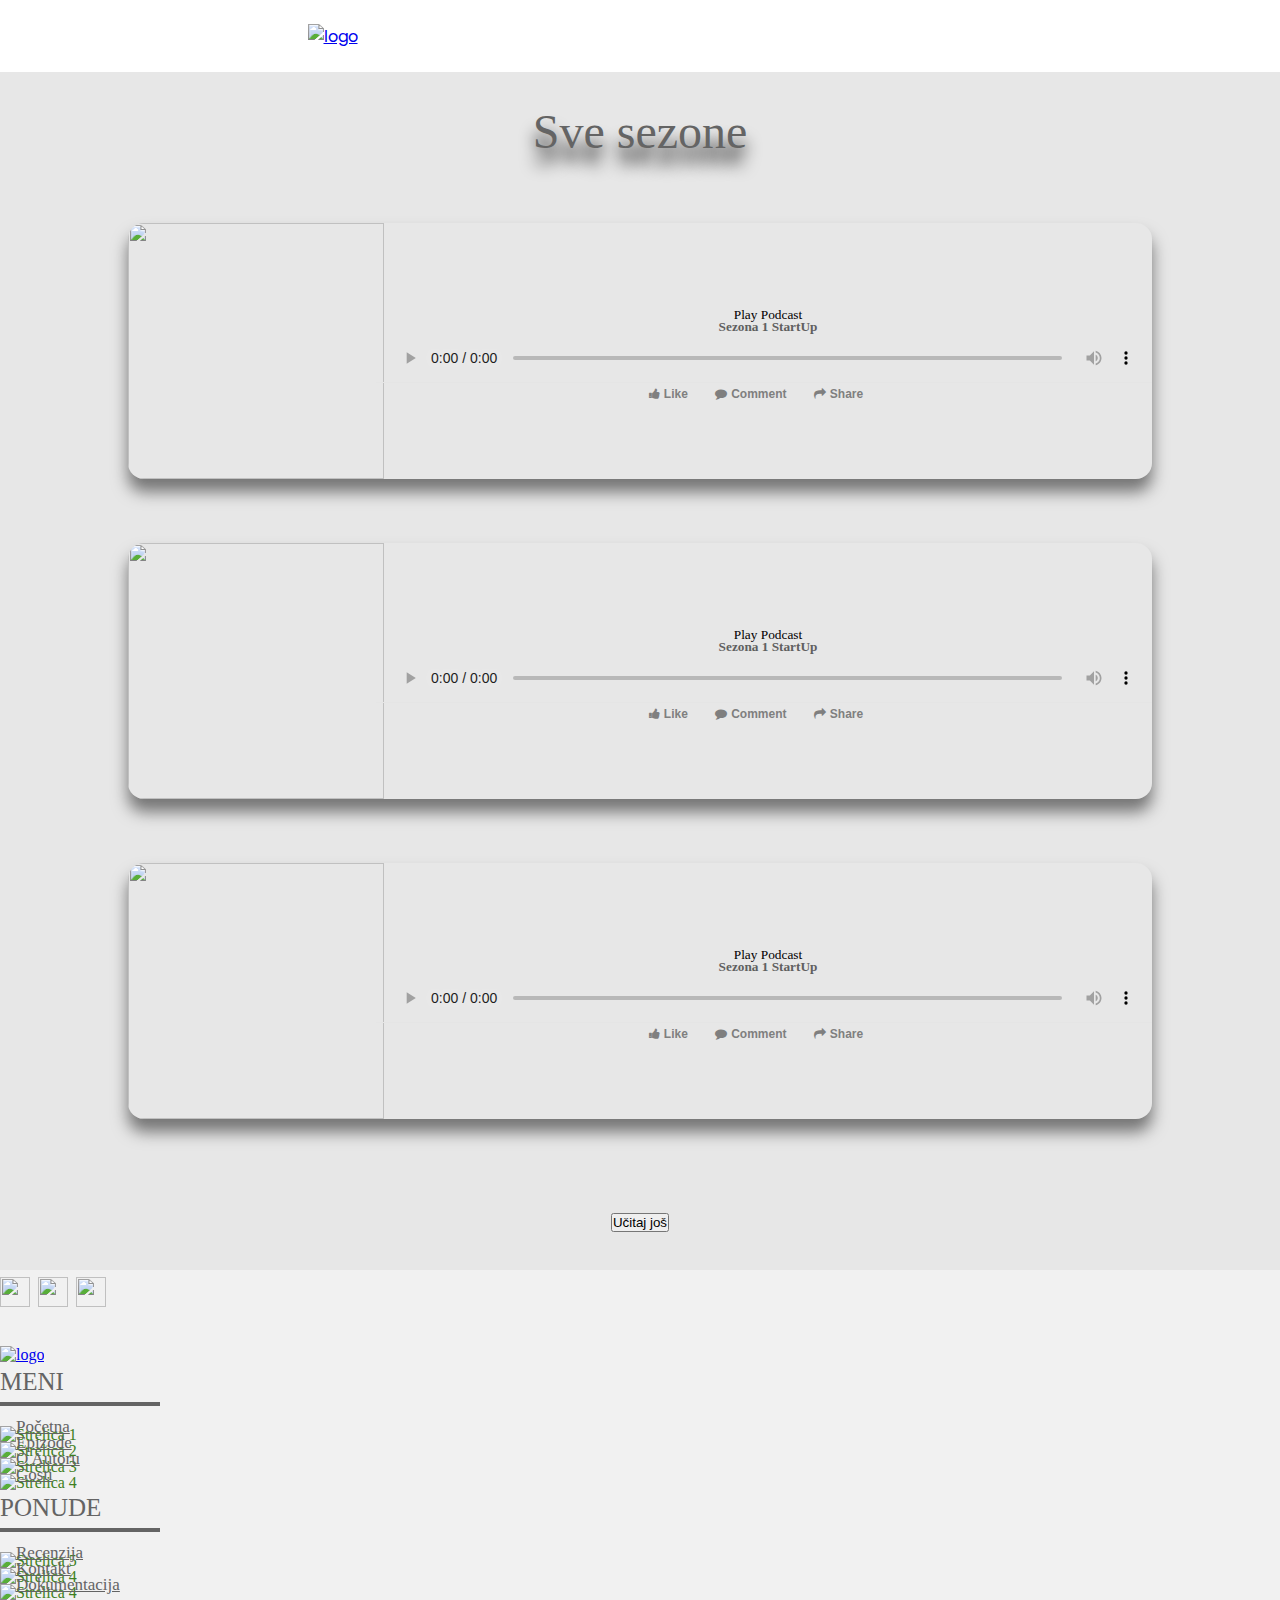
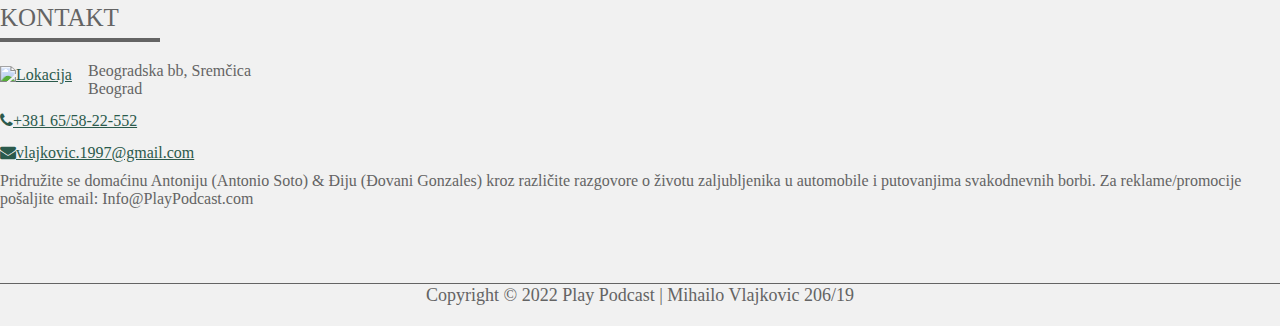
==== commit 1426ab70: "Add files via upload" ====
--- a/epizode.html
+++ b/epizode.html
@@ -4,13 +4,23 @@
         <meta charset="UTF-8">
         <meta http-equiv="X-UA-Compatible" content="IE=edge">
         <meta name="viewport" content="width=device-width, initial-scale=1.0">
-        <title>Sezone | Stanica Podcast</title>
+
+        <meta name="description" content="">
+        <meta name="viewport" content="width=device-width, initial-scale=1">
+        <meta name="keywords" content="">
+        <meta name="author" content="Mihailo Vlajkovic">
+        
+        <meta property="og:title" content="Play Podcast">
+        <meta property="og:description" content="Epizode">
+        <meta property="og:url" content="https://mikicaa97.github.io/play-Podcast/epizode.html">
+
+        <title>Epizode | Play Podcast</title>
         <link rel="stylesheet" href="assets/css/style.css" type="text/css">
         <link rel="stylesheet" href="https://cdn.jsdelivr.net/npm/bootstrap@4.5.3/dist/css/bootstrap.min.css" 
         integrity="sha384-TX8t27EcRE3e/ihU7zmQxVncDAy5uIKz4rEkgIXeMed4M0jlfIDPvg6uqKI2xXr2" 
         crossorigin="anonymous">
         <link rel="stylesheet" href="https://netdna.bootstrapcdn.com/font-awesome/4.0.3/css/font-awesome.css">
-        <link rel="stylesheet" href="path/to/font-awesome/css/font-awesome.min.css">
+        <!-- <link rel="stylesheet" href="path/to/font-awesome/css/font-awesome.min.css"> -->
         <link rel="preconnect" href="https://fonts.googleapis.com"><link rel="preconnect" href="https://fonts.gstatic.com" crossorigin><link href="https://fonts.googleapis.com/css2?family=Poppins:wght@200&display=swap" rel="stylesheet">
         <link rel="icon" href="img/stance.jpg" type="image/x-icon">
         <script src="https://ajax.aspnetcdn.com/ajax/jQuery/jquery-3.6.0.js"></script>
@@ -21,14 +31,7 @@
                 <a href="index.html"><img src="img/play-podcast.png" alt="logo"></a>
             </div>
             <div id="burger-meni">
-                <ul  class="nav-links">
-                    <li><a href="index.html">Početna</a></li>
-                    <li><a href="epizode.html">Epizode</a></li>
-                    <li><a href="#">About</a></li>
-                    <li><a href="#">Guest</a></li>
-                    <li><a href="#">Store</a></li>
-                    <li><a href="#">Reviews</a></li>
-                    <li><a href="#">Contact</a></li>
+                <ul id="navLinks" class="nav-links">
                 </ul>
             </div>
             <div class="burger">
@@ -37,28 +40,6 @@
                 <div class="line3"></div>
             </div>
         </nav>
-        <div class="container-fluid pt-5"  id="all">
-            <div class="row px-xl-5">
-                <div class="card mb-3" id="all">
-                    <div class="row g-0">
-                        <div class="col-md-8">
-                            <div class="card-body">
-                                <h6 class="card-title"><b>POSLEDNJA EPIZODA</b></h6>
-                                <h2 class="card-title"><b>Sezona 1 Recap</b></h2>
-                                <p class="card-text">*ATTENTION FELLOW SHOPPERS* On this episode of Stance Bodega; the Clerks Antonio ( Antonio Soto) & Gio (Giovanni Gonzalez) recap on the season 2. Together they share their favorite moments, events and touch upon the support o...</p>
-                                <a href="epizode.html">
-                                    <button type="button" class="btn btn-success btn-lg" id="dugme"><i class="fa fa-solid fa-play"></i> Pusti epizodu</button>
-                                </a>
-                            </div>
-                        </div>
-                        <div class="col-md-3" id="nestani">
-                            <img src="img/stance.jpg" class="img-fluid rounded-start" alt="...">
-                        </div>
-                    </div>
-                </div>
-            </div>
-        </div>
-
 
         
         <div class="container-fluid pt-5" id="epizode">
@@ -69,7 +50,7 @@
                         <img src="img/stance.jpg" alt="">
                     </div>
                     <div class="podcast">
-                        <p class="card-text"><small class="text-muted">Stanica Podcast</small></p>
+                        <p class="card-text"><small class="text-muted">Play Podcast</small></p>
                         <h5 class="card-title"><b>Sezona 1 StartUp</b></h5>
                         <audio src="audio/Chase Atlantic - _Church_ (Official Music Video).webm" controls></audio>
                         <div class="social" id="social-sredina">
@@ -89,7 +70,7 @@
                         <img src="img/stance.jpg" alt="">
                     </div>
                     <div class="podcast">
-                        <p class="card-text"><small class="text-muted">Stanica Podcast</small></p>
+                        <p class="card-text"><small class="text-muted">Play Podcast</small></p>
                         <h5 class="card-title"><b>Sezona 1 StartUp</b></h5>
                         <audio src="audio/Chase Atlantic - _Church_ (Official Music Video).webm" controls></audio>
                         <div class="social" id="social-sredina">
@@ -109,49 +90,7 @@
                         <img src="img/stance.jpg" alt="">
                     </div>
                     <div class="podcast">
-                        <p class="card-text"><small class="text-muted">Stanica Podcast</small></p>
-                        <h5 class="card-title"><b>Sezona 1 StartUp</b></h5>
-                        <audio src="audio/Chase Atlantic - _Church_ (Official Music Video).webm" controls></audio>
-                        <div class="social" id="social-sredina">
-                            <div class="social-content center-block"></div>
-                            <div class="social-buttons">
-                              <span><i class="fa fa-thumbs-up"></i>Like</span>
-                              <span><i class="fa fa-comment"></i>Comment</span>
-                              <span><i class="fa fa-share"></i>Share</span></div>
-                          </div>
-                    </div>
-                </div>
-            </div>
-
-
-            <div class="podcast-container">
-                <div class="box">
-                    <div class="image">
-                        <img src="img/stance.jpg" alt="">
-                    </div>
-                    <div class="podcast">
-                        <p class="card-text"><small class="text-muted">Stanica Podcast</small></p>
-                        <h5 class="card-title"><b>Sezona 1 StartUp</b></h5>
-                        <audio src="audio/Chase Atlantic - _Church_ (Official Music Video).webm" controls></audio>
-                        <div class="social" id="social-sredina">
-                            <div class="social-content center-block"></div>
-                            <div class="social-buttons">
-                              <span><i class="fa fa-thumbs-up"></i>Like</span>
-                              <span><i class="fa fa-comment"></i>Comment</span>
-                              <span><i class="fa fa-share"></i>Share</span></div>
-                          </div>
-                    </div>
-                </div>
-            </div>
-
-
-            <div class="podcast-container">
-                <div class="box">
-                    <div class="image">
-                        <img src="img/stance.jpg" alt="">
-                    </div>
-                    <div class="podcast">
-                        <p class="card-text"><small class="text-muted">Stanica Podcast</small></p>
+                        <p class="card-text"><small class="text-muted">Play Podcast</small></p>
                         <h5 class="card-title"><b>Sezona 1 StartUp</b></h5>
                         <audio src="audio/Chase Atlantic - _Church_ (Official Music Video).webm" controls></audio>
                         <div class="social" id="social-sredina">
@@ -172,7 +111,7 @@
             <div class="heading">
                 <button id="ucitaj" class="btn btn-dark btn-lg center-block loadMore">Učitaj još</button>
             </div>
-            
+        </div>
 
         <!--Footer-->
         <!--FOOTER-->
@@ -186,12 +125,11 @@
                                     <div class="address">
                                         <ul class="social_link">
                                             <li><a href="https://www.facebook.com/Paintball-zone-782758795267621"><img src="img/fb.png"></a></li>
-                                            <!-- <li><a href="#!"><img src="icon/tw.png"></a></li> -->
                                             <li><a href="https://www.instagram.com/paintballsremcica/?hl=sr"><img src="img/lin(2).png"></a></li>
                                             <li><a href="mailto:vlajkovic.1997@gmail.com"><img src="img/instagram.png"></a></li>
                                         </ul>
                                         <div class="logo">
-                                            <a href="index.php"> <img src="img/stan.png" alt="logo"/></a>
+                                            <a href="index.html"> <img src="img/play-podcast.png" alt="logo"/></a>
                                         </div>
                                     </div>
                                 </div>
@@ -199,13 +137,10 @@
                                     <div class="address">
                                         <h3>Meni </h3>
                                         <ul class="Menu_footer">
-                                            <li><img src="img/3.png" alt="Strelica 1"> <a href="index.php" id="active">Početna</a> </li>
-                                            <li><img src="img/3.png" alt="Strelica 2"> <a href="rodjendani.php">Dečiji rodjendani</a> </li>
-                                            <li><img src="img/3.png" alt="Strelica 3"> <a href="regularni-paintball.php">Paintball za odrasle</a> </li>
-                                            <li><img src="img/3.png" alt="Strelica 4"> <a href="blog.php">Novosti</a> </li>
-                                            <li><img src="img/3.png" alt="Strelica 4"> <a href="galerija.php">Galerija</a> </li>
-                                            <li><img src="img/3.png" alt="Strelica 4"> <a href="kontakt.php">Kontakt</a> </li>
-                                            <li><img src="img/3.png" alt="Strelica 4"> <a href="autor.php">Autor</a> </li>
+                                            <li><img src="img/3.png" alt="Strelica 1"> <a href="index.html" id="active">Početna</a> </li>
+                                            <li><img src="img/3.png" alt="Strelica 2"> <a href="epizode.html">Epizode</a> </li>
+                                            <li><img src="img/3.png" alt="Strelica 3"> <a href="onama.html">O Autoru</a> </li>
+                                            <li><img src="img/3.png" alt="Strelica 4"> <a href="#">Gosti</a> </li>
                                         </ul>
                                     </div>
                                 </div>
@@ -213,10 +148,8 @@
                                     <div class="address">
                                         <h3>Ponude</h3>
                                         <ul class="Links_footer">
-                                            <li class="active"><img src="img/3.png" alt="Strelica 5"> <a href="rodjendani.php">Dečiji rodjendani</a></li>
-                                            <li><img src="img/3.png" alt="Strelica 4"> <a href="paintball-shop.php">Prodavnica</a> </li>
-                                            <li><img src="img/3.png" alt="Strelica 7"> <a href="airsoft.html">Promocije</a> </li>
-                                            <li><img src="img/3.png" alt="Strelica 7"> <a href="regularni-paintball.php">Paintball za odrasle</a> </li>
+                                            <li class="active"><img src="img/3.png" alt="Strelica 5"> <a href="recenzija.html">Recenzija</a></li>
+                                            <li><img src="img/3.png" alt="Strelica 4"> <a href="kontakt.html">Kontakt</a> </li>
                                             <li><img src="img/3.png" alt="Strelica 4"> <a href="DOKUMENTACIJA.pdf">Dokumentacija</a> </li>
                                         </ul>
                                     </div>
@@ -227,23 +160,21 @@
                                         <h3>KONTAKT </h3>
                                         <ul class="loca">
                                             <li>
-                                                <a href="kontakt.html"><img src="img/loc.png" alt="Lokacija" /></a>Mijatovih njiva 21a, Sremcica
+                                                <a href="kontakt.html"><img src="img/loc.png" alt="Lokacija" /></a>Beogradska bb, Sremčica
                                                 <br>Beograd</li>
-                                            <!-- <li>
-                                                <a href="#"><img src="icon/email.png" alt="#" /></a>sportname99@gmail.com </li>
                                             <li>
-                                                <a href="kontakt.html"><img src="icon/call.png" alt="#" /></a>+381 63/83-02-755</li> -->
+                                                <a href="tel:+381 65/58-22-552" class="tm-contact-link">
+                                                    <i class="fa fa-phone tm-contact-icon"></i>+381 65/58-22-552
+                                                </a>
+                                            <li>
+                                                <a href="mailto:vlajkovic.1997@gmail.com" class="tm-contact-link">
+                                                    <i class="fa fa-envelope tm-contact-icon"></i>vlajkovic.1997@gmail.com
+                                                </a>
                                         </ul>
-                                        <a href="tel:+381 65/58-22-552" class="tm-contact-link">
-                                            <i class="fa fa-phone tm-contact-icon"></i>+381 65/58-22-552
-                                        </a>
-                                        <a href="mailto:vlajkovic.1997@gmail.com" class="tm-contact-link">
-                                            <i class="fa fa-envelope tm-contact-icon"></i>vlajkovic.1997@gmail.com
-                                        </a>
                                     </div>
                                 </div>
                                 <div class="card-body">
-                                    <p class="card-text">Join host Antonio (Antonio Soto) &amp; Gio (Giovanni Gonzalez) through various conversations about life as automotive enthusiasts and the journeys of the everyday struggles. For Advertisement/ Promotions please email: Info@StanceBodega.com</p>
+                                    <p class="card-text">Pridružite se domaćinu Antoniju (Antonio Soto) &amp; Điju (Đovani Gonzales) kroz različite razgovore o životu zaljubljenika u automobile i putovanjima svakodnevnih borbi. Za reklame/promocije pošaljite email: Info@PlayPodcast.com</p>
                                 </div>
                             </div>
                         </div>
@@ -253,7 +184,7 @@
                 </div>
                 <div class="copyright">
                     <div class="container">
-                        <p>Copyright © 2022 Mihailo vlajkovic 206/19</a>
+                        <p>Copyright © 2022 Play Podcast | Mihailo Vlajkovic 206/19</a></p>
                     </div>
                 </div>
             </div>
--- a/assets/css/style.css
+++ b/assets/css/style.css
@@ -12,7 +12,6 @@
     font-family: 'Poppins', sans-serif;
 }
 
-
 .logo img{
     width: 180px;
     height: 180px;
@@ -21,7 +20,7 @@
 .nav-links{
     display: flex;
     justify-content: space-around;
-    width: 50%;
+    /* width: 100%; */
 }
 
 .nav-links li{
@@ -36,6 +35,11 @@
     font-size: 14px;
 }
 
+.nav-links a:hover{
+  color: #2b5a4c;
+  text-decoration: none;
+}
+
 .burger{
     display: none;
     cursor: pointer;
@@ -60,6 +64,13 @@
 }
 
 @media screen and (max-width: 768px) {
+  #slide{
+    display: block !important;
+  }
+  .uzorak h5{
+    display: none !important;
+  }
+
   .nav-links > li{
     margin-left: 0px !important;
   }
@@ -119,6 +130,7 @@
     border: none;
 }
 
+
 #all p{
     color: rgb(100, 100, 100);
 }
@@ -165,7 +177,6 @@
 /* Facebook kartica */
 .f-card {
   background-color:white;
-  /*height:400px;*/
   width:502px;
   border: 1px solid #d0d1d5;
   border-radius:3px;
@@ -314,27 +325,33 @@
   padding-right:4px;
 }
 
-
-#scrool{
-    overflow-y: scroll;
-}
 /*Kraj Facebook kartica */
 
 
-#fader{
+/* Slider deo */
+#slide{
+  background-color: #e7e7e7;
+}
+#slider-container{
+  width: 90%;
+  margin: 0 auto;
+  overflow: auto;
+  overflow: hidden;
+  overflow-y: hidden;      
+  white-space: nowrap;
+}
+
+.strelica{
+  display: flex !important;
+  justify-content: center !important;
+  align-items: center !important;
+  font-size: 25px;
   position: relative;
-}
-
-#fader #to{
-  display: none;
-  position: absolute;
-  left: 0;
-}
-
-#fader img{
-  width: 210px;
-  height: 200px;
-}
+  top:-49%;
+ 
+}
+
+
 
 /** footer **/
 .footer {
@@ -479,7 +496,7 @@
   
   ul.loca li a {
     padding-right: 16px;
-    color: #fff;
+    color: #2b5a4c;
     margin-top: 4px;
   }
   
@@ -513,15 +530,16 @@
 
 #epizode{
   width: 100%;
-    background-color: rgb(231, 231, 231);
-    border: none;
+  background-color: rgb(231, 231, 231);
+  border: none;
 }
 
 #epizode .heading{
   font-size: 3rem;
   padding: 2rem 0;
   text-align: center;
-  text-shadow: 0 2rem 1rem #000;
+  text-shadow: 0 1rem 1rem #000;
+  color: rgb(100, 100, 100);
 }
 
 #epizode .podcast-container{
@@ -621,4 +639,13 @@
     width: 100%;
   }
   
+}
+
+
+/* Kontakt deo */
+
+#naslov p{
+  text-align: center;
+  color: rgb(100, 100, 100);
+  font-size: 1rem;
 }